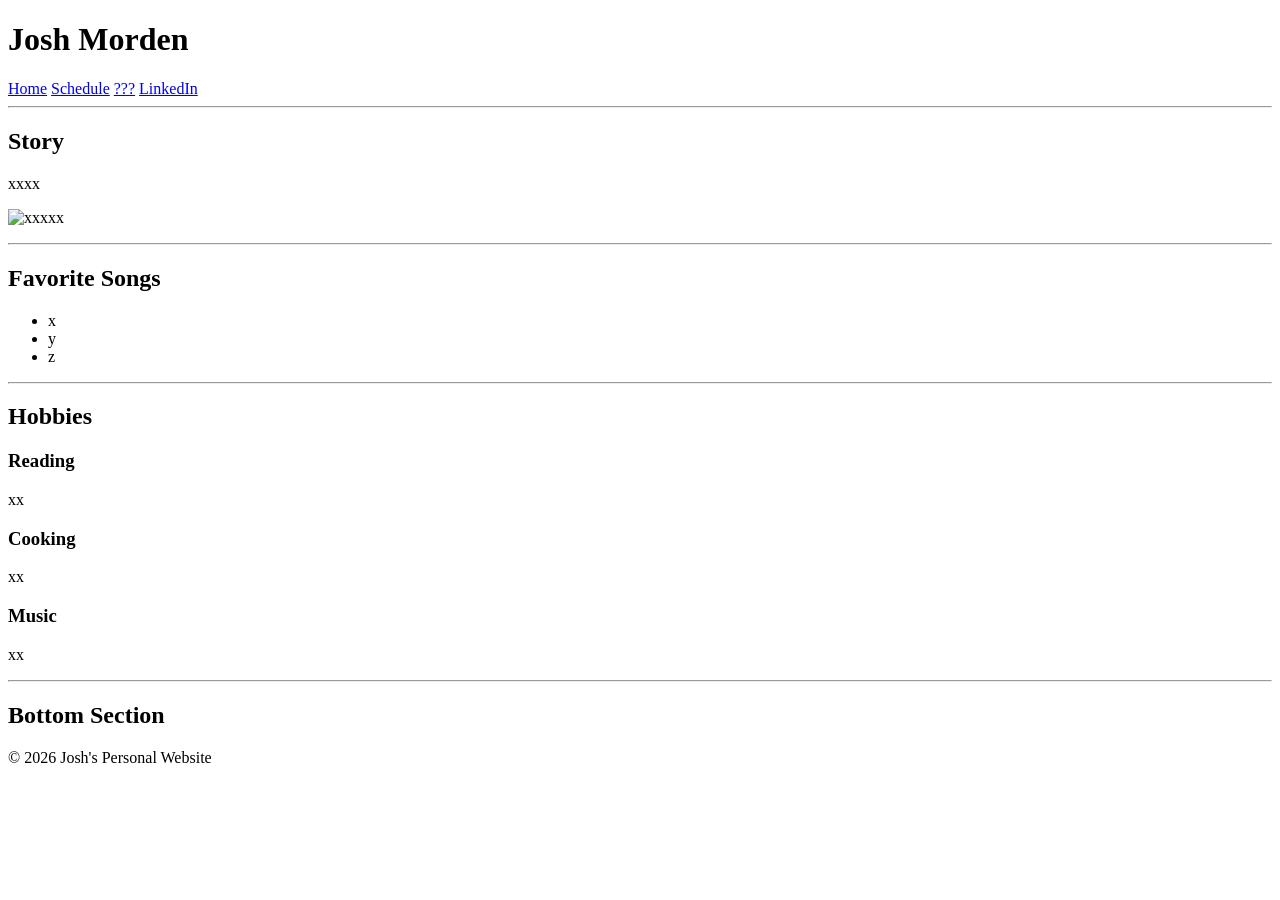
==== index.html @ e265cde6 "Edit html" ====
<!DOCTYPE html>
<html lang="en">
<head>
    <meta charset="UTF-8">
    <meta name="viewport" content="width=device-width, initial-scale=1.0">
    <title>About Josh</title>
</head>
<body>
    <div class="container">
    <header>
        <h1>Josh Morden</h1>
    </header>
    <nav>
        <a href="index.html" target="_self" rel="noopener noreferrer">Home</a>
        <a href="schedule.html" target="_self" rel="noopener noreferrer">Schedule</a>
        <a href="https://alwaysjudgeabookbyitscover.com" target="_self" rel="noopener noreferrer">???</a>
        <a href="https://www.linkedin.com/in/josh-morden/" target="_self" rel="noopener noreferrer">LinkedIn</a>
    </nav>
    <main>
        <section>
            <hr />
            <h2 id="about">Story </h2>
                <p> xxxx </p>
                <p>
                    <img 
                    src="images/xxxxx.xxxxx" 
                    alt="xxxxx" 
                    width="300px"
                    title="xxxxxx"
                    />
                </p>
        </section>
        <hr />

        <section>
            <h2 id="songs">Favorite Songs</h2>
            <ul>
                <li>x</li>
                <li>y</li>
                <li>z</li>
            </ul>
        <hr />
        </section>
        <h2 id="hobbies">Hobbies</h2>
            <h3>Reading</h3>
                <p>xx</p>
            <h3>Cooking</h3>
                <p>xx</p>
            <h3>Music</h3>
                <p>xx</p>
        <hr />
        <section>
           <h2>Bottom Section</h2>
        </section>
    </main>
    <footer>
        <p>&copy; 2026 Josh's Personal Website</p>
    </footer>
    </div>
</body>
</html>
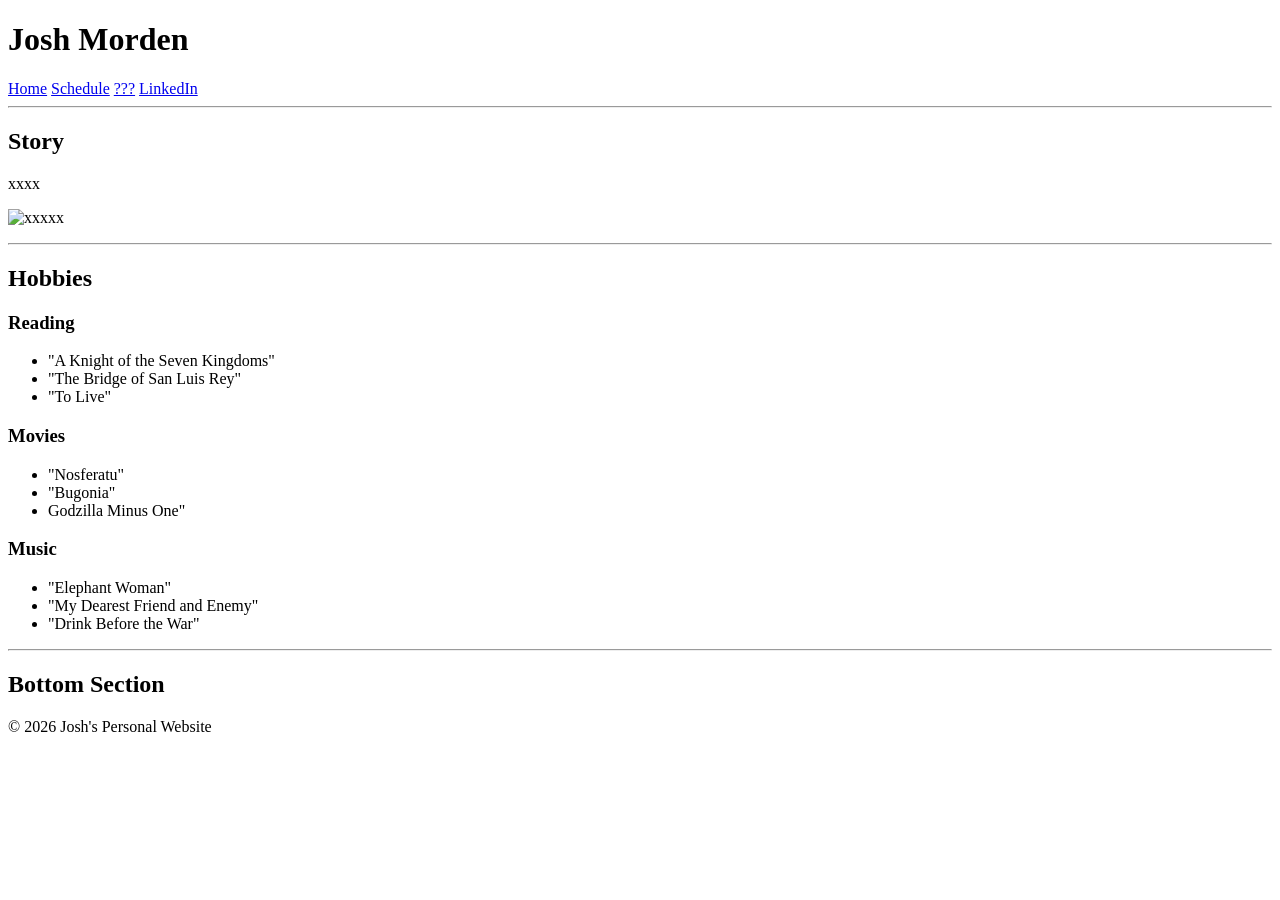
==== commit 89edab0d: "added hobby information" ====
--- a/index.html
+++ b/index.html
@@ -31,23 +31,25 @@
                 </p>
         </section>
         <hr />
-
-        <section>
-            <h2 id="songs">Favorite Songs</h2>
-            <ul>
-                <li>x</li>
-                <li>y</li>
-                <li>z</li>
-            </ul>
-        <hr />
-        </section>
         <h2 id="hobbies">Hobbies</h2>
             <h3>Reading</h3>
-                <p>xx</p>
-            <h3>Cooking</h3>
-                <p>xx</p>
+                <ul>
+                    <li>"A Knight of the Seven Kingdoms"</li>
+                    <li>"The Bridge of San Luis Rey"</li>
+                    <li>"To Live"</li>
+                </ul>
+            <h3>Movies</h3>
+                <ul>
+                    <li>"Nosferatu"</li>
+                    <li>"Bugonia"</li>
+                    <li>Godzilla Minus One"</li>
+                </ul>
             <h3>Music</h3>
-                <p>xx</p>
+                <ul>
+                    <li>"Elephant Woman"</li>
+                    <li>"My Dearest Friend and Enemy"</li>
+                    <li>"Drink Before the War"</li>
+                </ul>
         <hr />
         <section>
            <h2>Bottom Section</h2>
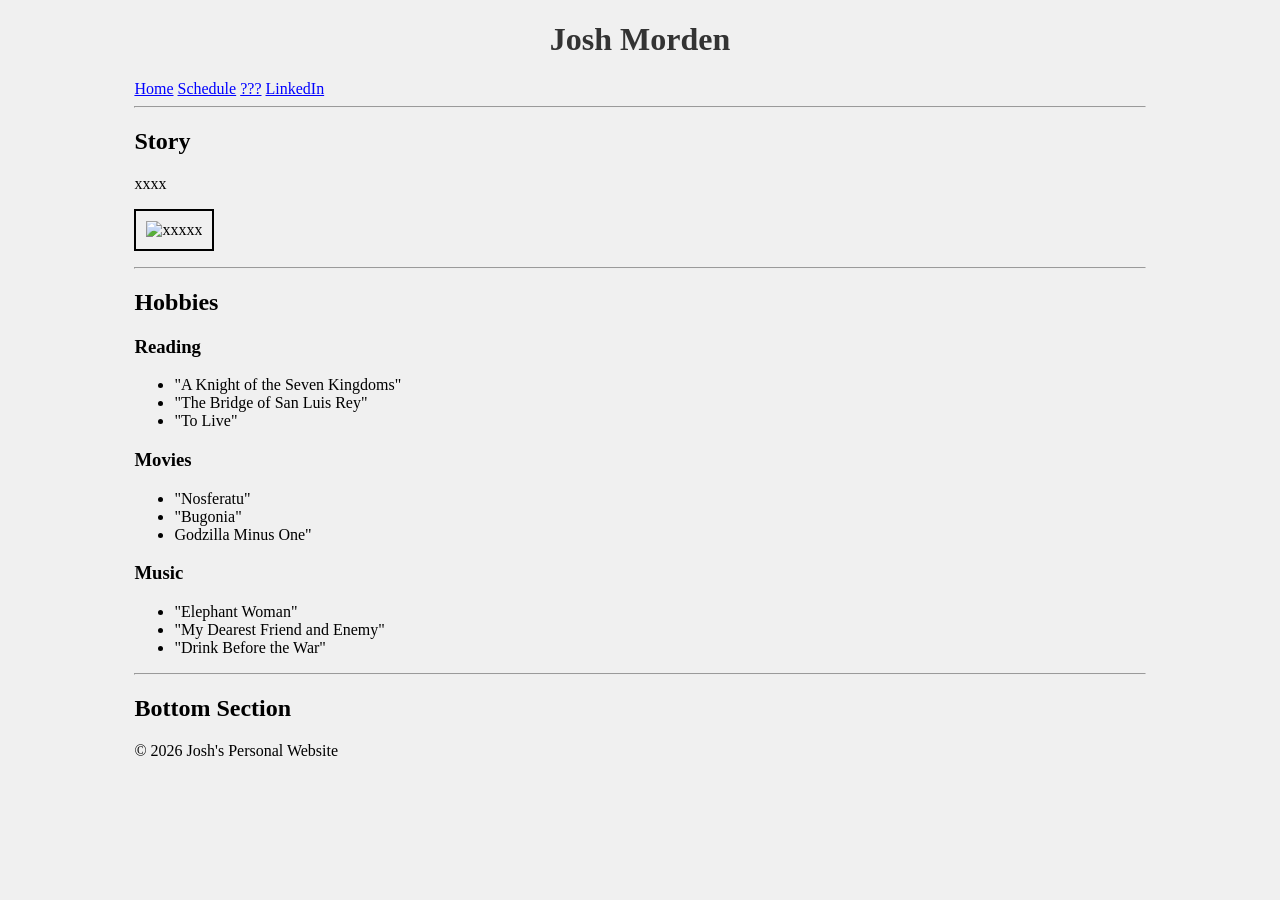
==== commit bff6326f: "created stylesheet" ====
--- a/index.html
+++ b/index.html
@@ -4,16 +4,17 @@
     <meta charset="UTF-8">
     <meta name="viewport" content="width=device-width, initial-scale=1.0">
     <title>About Josh</title>
+    <link rel="stylesheet" type="text/css" href="style/stylesheet.css">
 </head>
 <body>
-    <div class="container">
+    <div id="container">
     <header>
         <h1>Josh Morden</h1>
     </header>
     <nav>
         <a href="index.html" target="_self" rel="noopener noreferrer">Home</a>
         <a href="schedule.html" target="_self" rel="noopener noreferrer">Schedule</a>
-        <a href="https://alwaysjudgeabookbyitscover.com" target="_self" rel="noopener noreferrer">???</a>
+        <a href="https://alwaysjudgeabookbyitscover.com" target="_blank" rel="noopener noreferrer">???</a>
         <a href="https://www.linkedin.com/in/josh-morden/" target="_self" rel="noopener noreferrer">LinkedIn</a>
     </nav>
     <main>
--- a/style/stylesheet.css
+++ b/style/stylesheet.css
@@ -0,0 +1,47 @@
+body{
+    background-color: #f0f0f0;
+}
+h1{
+    color: #333;
+    text-align: center;
+}
+h2{
+    color: #pink;
+}
+img {border:2px solid black;
+    padding:10px;
+}
+
+a:link{
+    color:blue;
+}
+a:link{
+    color:blue;
+}
+a:hover{
+    color:yellow;
+    text-decoration: underline;
+}
+#container {
+    width:80%;
+    margin: 0 auto;
+}
+.error {
+
+
+}
+
+table {
+        border: 1px solid #000;
+        border-collapse: collapse;
+        margin-bottom: 40px;
+      }
+    thead{
+        background-color: #f5f5f5;
+        }
+caption
+
+td {
+    border: 1px solid #000;
+    padding: 8px;
+    }
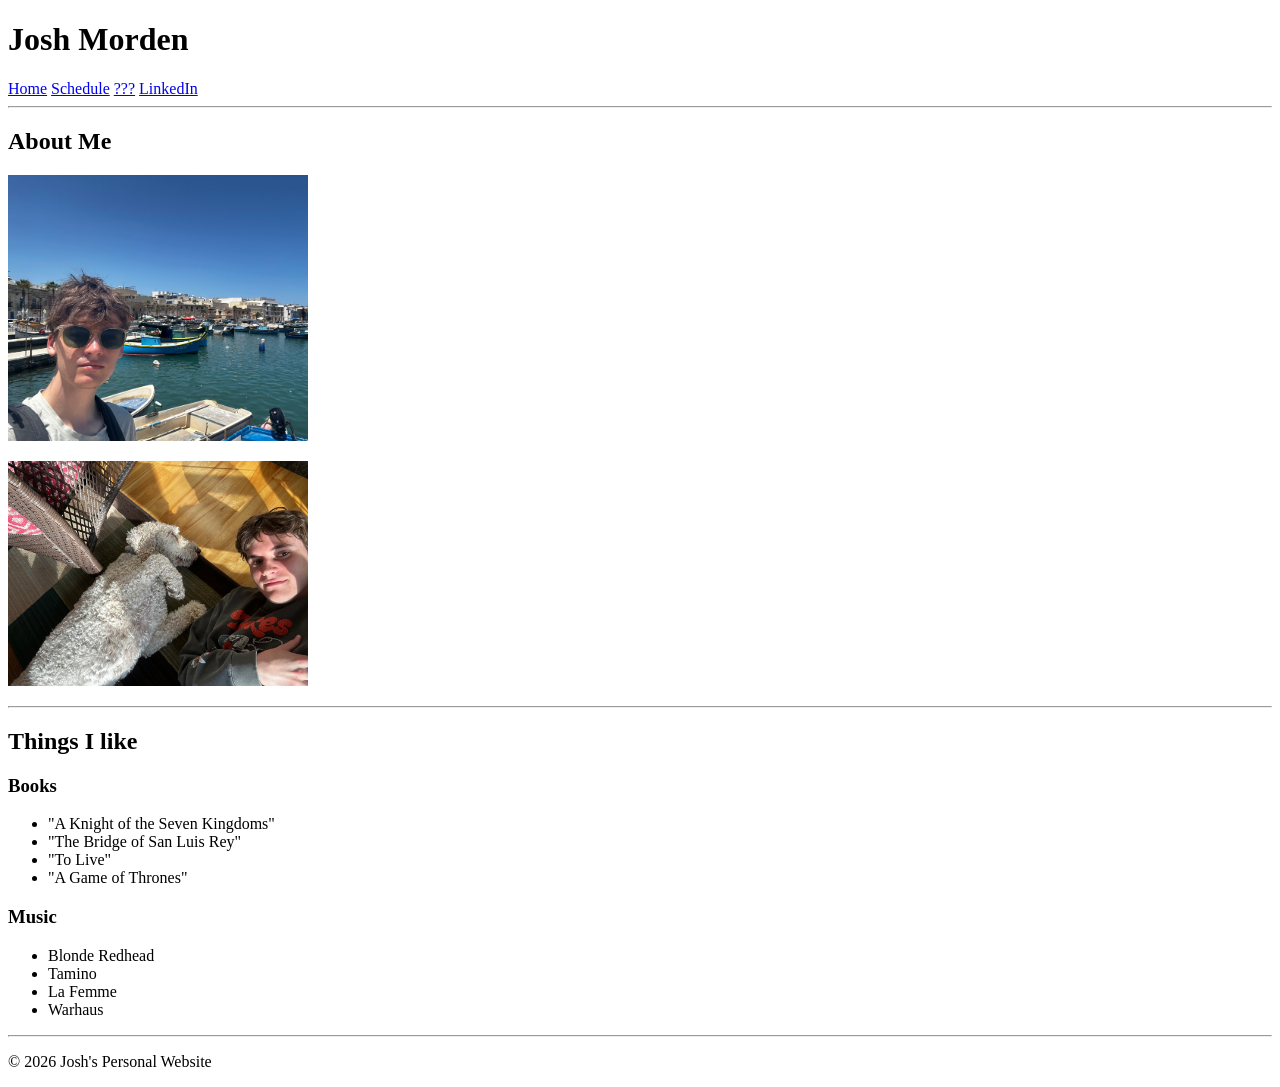
==== commit fcb9f7d4: "added images" ====
--- a/index.html
+++ b/index.html
@@ -4,10 +4,9 @@
     <meta charset="UTF-8">
     <meta name="viewport" content="width=device-width, initial-scale=1.0">
     <title>About Josh</title>
-    <link rel="stylesheet" type="text/css" href="style/stylesheet.css">
 </head>
 <body>
-    <div id="container">
+    <div class="container">
     <header>
         <h1>Josh Morden</h1>
     </header>
@@ -15,46 +14,50 @@
         <a href="index.html" target="_self" rel="noopener noreferrer">Home</a>
         <a href="schedule.html" target="_self" rel="noopener noreferrer">Schedule</a>
         <a href="https://alwaysjudgeabookbyitscover.com" target="_blank" rel="noopener noreferrer">???</a>
-        <a href="https://www.linkedin.com/in/josh-morden/" target="_self" rel="noopener noreferrer">LinkedIn</a>
+        <a href="https://www.linkedin.com/in/josh-morden/" target="_blank" rel="noopener noreferrer">LinkedIn</a>
     </nav>
     <main>
         <section>
             <hr />
-            <h2 id="about">Story </h2>
-                <p> xxxx </p>
+            <h2 id="about">About Me </h2>
                 <p>
                     <img 
-                    src="images/xxxxx.xxxxx" 
-                    alt="xxxxx" 
+                    src="images/IMG_5487.jpeg" 
+                    alt="Selfie of young person with short brown hair and sunglasses, 
+                    standing in front of a vibrant harbor on a bright, sunny day. 
+                    The water is dotted with small, brightly color boats, 
+                    and a coastal town with light-stone buildings and palm trees 
+                    line the background under a cloudless sky.""
                     width="300px"
-                    title="xxxxxx"
+                    title="selfie"
+                    />
+                </p>
+                <p>
+                    <img
+                    src="images/IMG_6637.jpeg" 
+                    alt="Selfie of young person with short brown hair laying next to a white curly haired dog rolled on its side."
+                    width="300px"
+                    title="selfie with dog"
                     />
                 </p>
         </section>
         <hr />
-        <h2 id="hobbies">Hobbies</h2>
-            <h3>Reading</h3>
+        <h2 id="hobbies">Things I like</h2>
+            <h3>Books</h3>
                 <ul>
                     <li>"A Knight of the Seven Kingdoms"</li>
                     <li>"The Bridge of San Luis Rey"</li>
                     <li>"To Live"</li>
-                </ul>
-            <h3>Movies</h3>
-                <ul>
-                    <li>"Nosferatu"</li>
-                    <li>"Bugonia"</li>
-                    <li>Godzilla Minus One"</li>
+                    <li>"A Game of Thrones"</li>
                 </ul>
             <h3>Music</h3>
                 <ul>
-                    <li>"Elephant Woman"</li>
-                    <li>"My Dearest Friend and Enemy"</li>
-                    <li>"Drink Before the War"</li>
+                    <li>Blonde Redhead</li>
+                    <li>Tamino</li>
+                    <li>La Femme</li>
+                    <li>Warhaus</li>
                 </ul>
         <hr />
-        <section>
-           <h2>Bottom Section</h2>
-        </section>
     </main>
     <footer>
         <p>&copy; 2026 Josh's Personal Website</p>
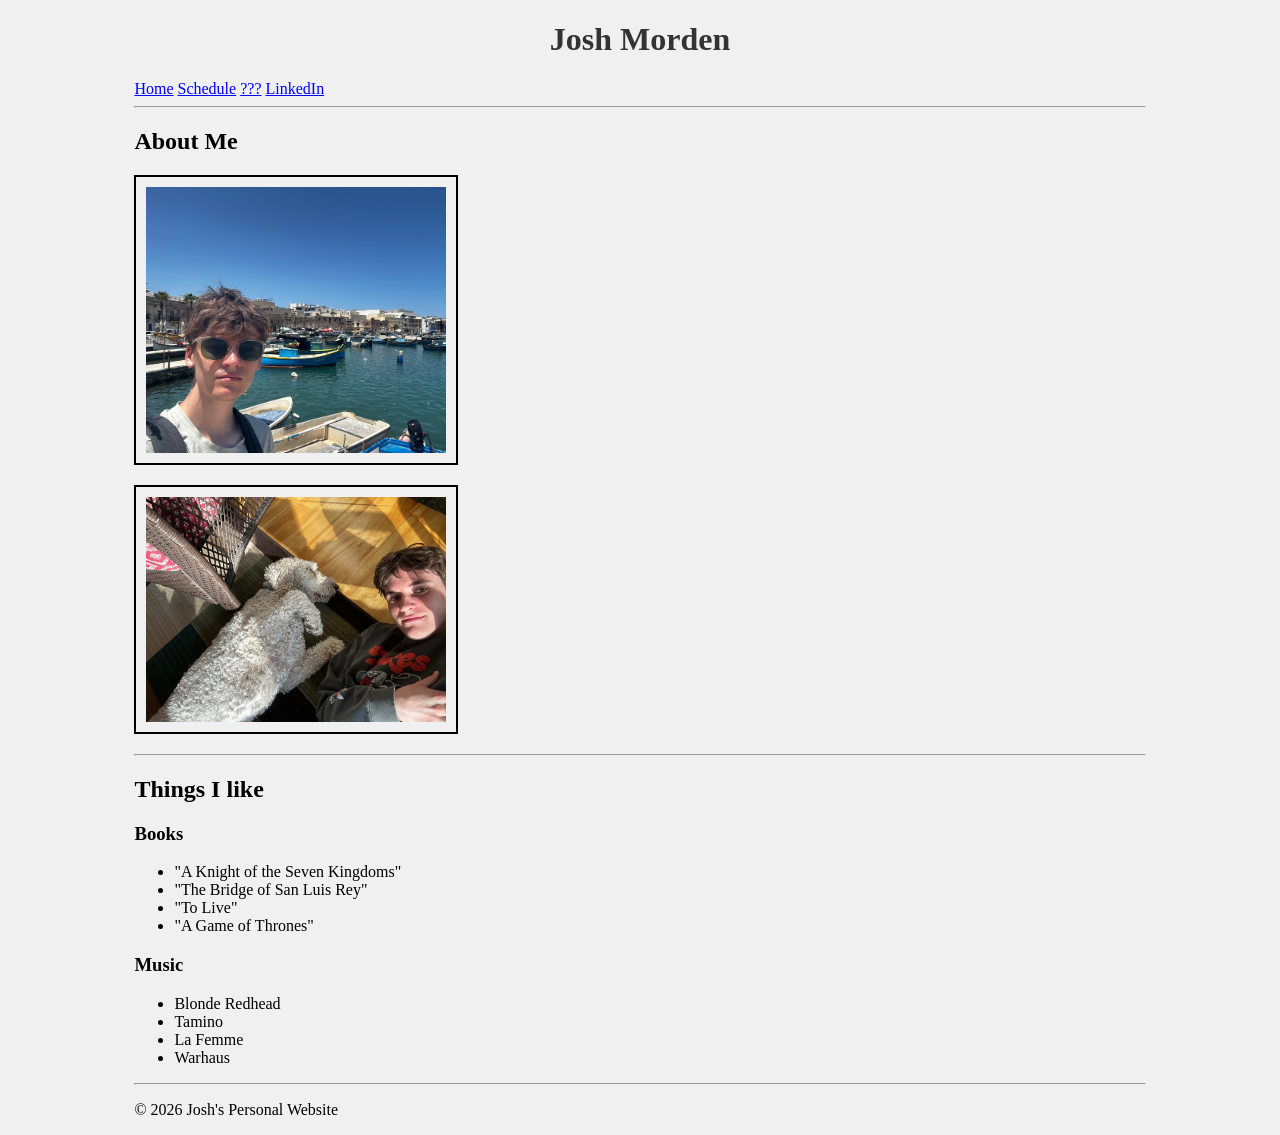
==== commit 0371cf82: "Merge branch 'feature'" ====
--- a/index.html
+++ b/index.html
@@ -4,9 +4,10 @@
     <meta charset="UTF-8">
     <meta name="viewport" content="width=device-width, initial-scale=1.0">
     <title>About Josh</title>
+    <link rel="stylesheet" type="text/css" href="style/stylesheet.css">
 </head>
 <body>
-    <div class="container">
+    <div id="container">
     <header>
         <h1>Josh Morden</h1>
     </header>
--- a/style/stylesheet.css
+++ b/style/stylesheet.css
@@ -0,0 +1,47 @@
+body{
+    background-color: #f0f0f0;
+}
+h1{
+    color: #333;
+    text-align: center;
+}
+h2{
+    color: #pink;
+}
+img {border:2px solid black;
+    padding:10px;
+}
+
+a:link{
+    color:blue;
+}
+a:link{
+    color:blue;
+}
+a:hover{
+    color:yellow;
+    text-decoration: underline;
+}
+#container {
+    width:80%;
+    margin: 0 auto;
+}
+.error {
+
+
+}
+
+table {
+        border: 1px solid #000;
+        border-collapse: collapse;
+        margin-bottom: 40px;
+      }
+    thead{
+        background-color: #f5f5f5;
+        }
+caption
+
+td {
+    border: 1px solid #000;
+    padding: 8px;
+    }
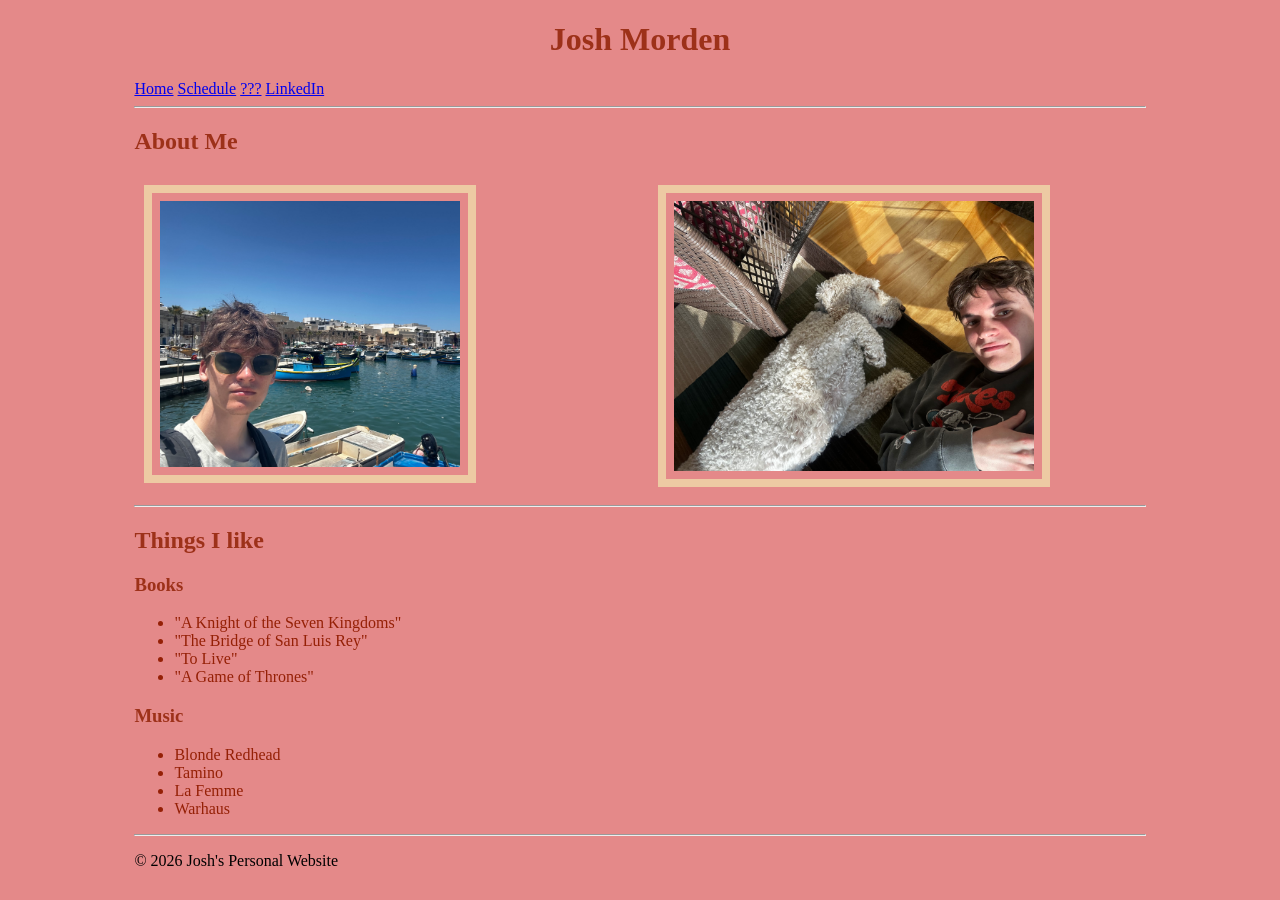
==== commit cfcf3919: "edited css" ====
--- a/index.html
+++ b/index.html
@@ -21,26 +21,25 @@
         <section>
             <hr />
             <h2 id="about">About Me </h2>
-                <p>
+                <div class="image-row">
                     <img 
                     src="images/IMG_5487.jpeg" 
                     alt="Selfie of young person with short brown hair and sunglasses, 
                     standing in front of a vibrant harbor on a bright, sunny day. 
                     The water is dotted with small, brightly color boats, 
                     and a coastal town with light-stone buildings and palm trees 
-                    line the background under a cloudless sky.""
-                    width="300px"
+                    line the background under a cloudless sky."
+                    width="300"
                     title="selfie"
                     />
-                </p>
-                <p>
+        
                     <img
                     src="images/IMG_6637.jpeg" 
                     alt="Selfie of young person with short brown hair laying next to a white curly haired dog rolled on its side."
-                    width="300px"
+                    width="360"
                     title="selfie with dog"
                     />
-                </p>
+                </div>
         </section>
         <hr />
         <h2 id="hobbies">Things I like</h2>
--- a/style/stylesheet.css
+++ b/style/stylesheet.css
@@ -1,47 +1,60 @@
 body{
-    background-color: #f0f0f0;
+    background-color: #e38383f1;
 }
 h1{
-    color: #333;
+    color:#9d3119;
     text-align: center;
 }
 h2{
-    color: #pink;
+    color:#9d3119;
 }
-img {border:2px solid black;
-    padding:10px;
+h3{
+    color:#9d3119;
 }
-
-a:link{
-    color:blue;
+ul{
+    color:#952006;
 }
-a:link{
-    color:blue;
+img {border: 8px solid #edcaa3;
+    margin: 10px;
+    padding: 8px;
 }
 a:hover{
-    color:yellow;
+    color:#edcaa3;
     text-decoration: underline;
 }
 #container {
     width:80%;
     margin: 0 auto;
 }
-.error {
-
-
+.image-row {
+    display: grid;
+    grid-template-columns: 1fr 1fr; 
+    gap: 16px;
 }
-
+hr{
+    color: #edcaa3;
+}
 table {
-        border: 1px solid #000;
+        width: 80%;
+        margin: 0 auto;
+        background-color: #d27474;
+        border: 3px solid #834c4c;
         border-collapse: collapse;
         margin-bottom: 40px;
       }
     thead{
-        background-color: #f5f5f5;
+        font-size: large;
+        background-color: #b65050;
+        color:#edcaa3
         }
-caption
+    td{
+        text-align: center;
+    }
 
 td {
     border: 1px solid #000;
     padding: 8px;
-    }+    }
+caption {
+    font-size: large;
+}
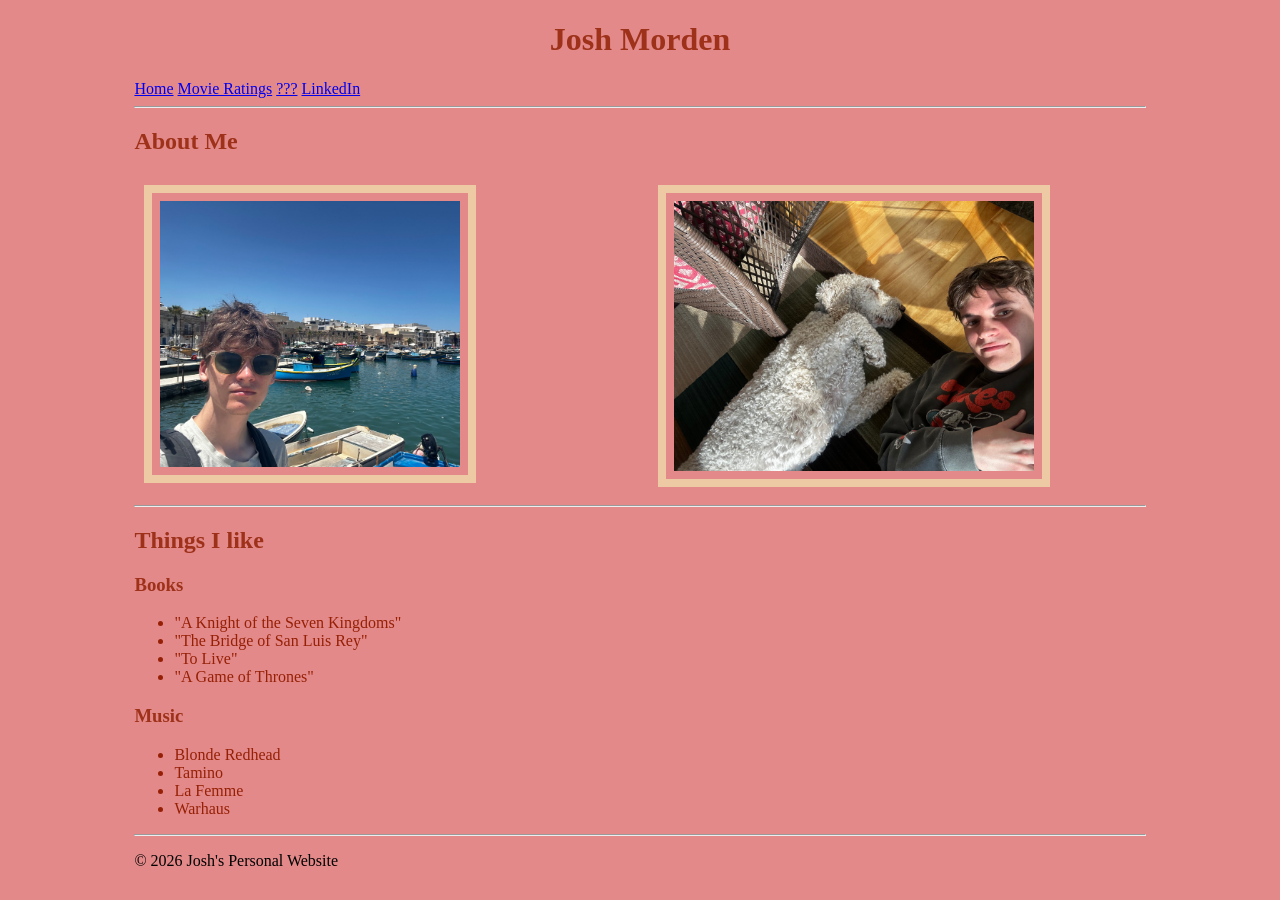
==== commit 55c5dc08: "changed schedule name to movie ratings" ====
--- a/index.html
+++ b/index.html
@@ -13,7 +13,7 @@
     </header>
     <nav>
         <a href="index.html" target="_self" rel="noopener noreferrer">Home</a>
-        <a href="schedule.html" target="_self" rel="noopener noreferrer">Schedule</a>
+        <a href="schedule.html" target="_self" rel="noopener noreferrer">Movie Ratings</a>
         <a href="https://alwaysjudgeabookbyitscover.com" target="_blank" rel="noopener noreferrer">???</a>
         <a href="https://www.linkedin.com/in/josh-morden/" target="_blank" rel="noopener noreferrer">LinkedIn</a>
     </nav>
